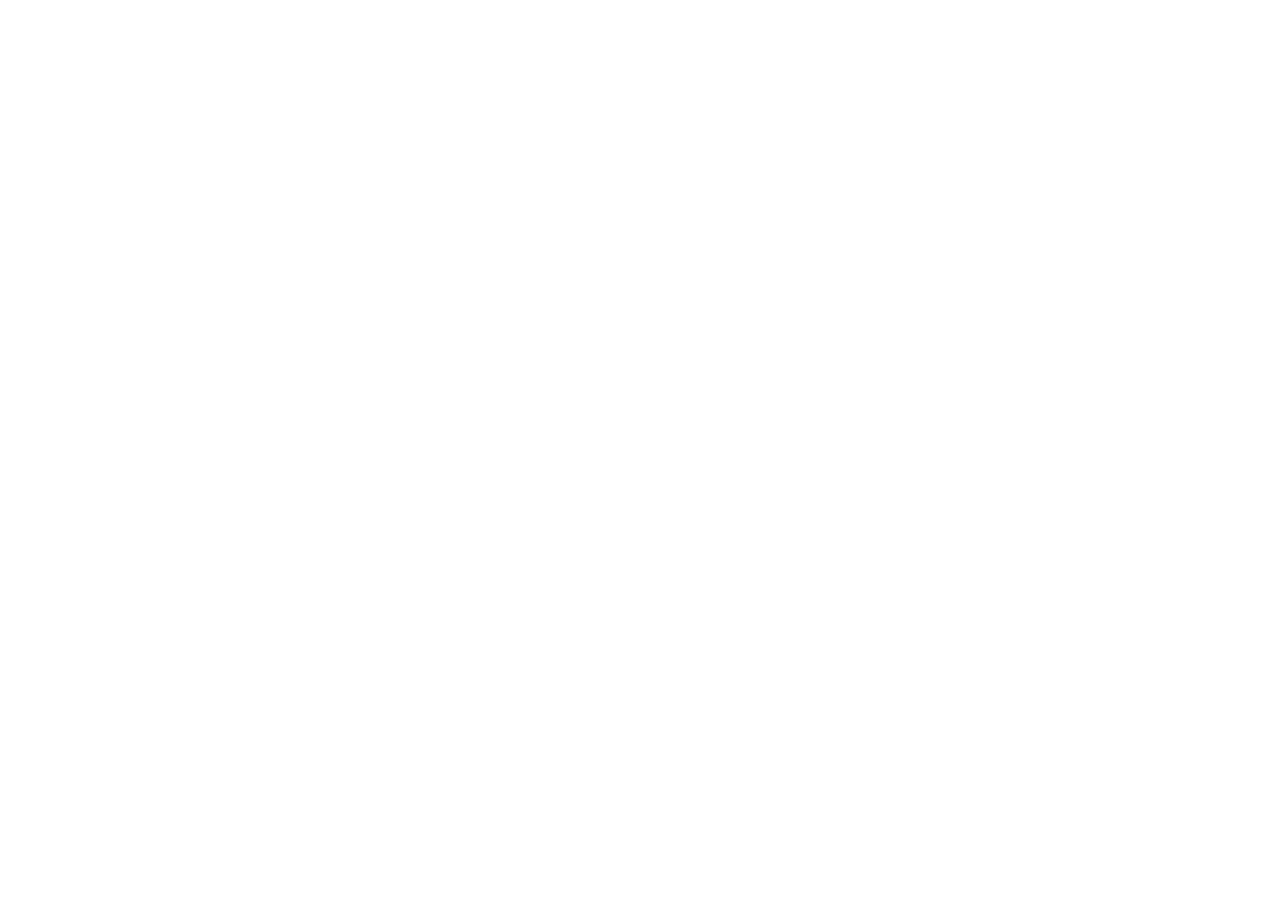
==== index.html @ ec8a2825 "files" ====
<!DOCTYPE html>
<html lang="en">
<head>
    <meta charset="UTF-8">
    <meta http-equiv="X-UA-Compatible" content="IE=edge">
    <meta name="viewport" content="width=device-width, initial-scale=1.0">
    <title>Document</title>
</head>
<body>
    
</body>
</html>
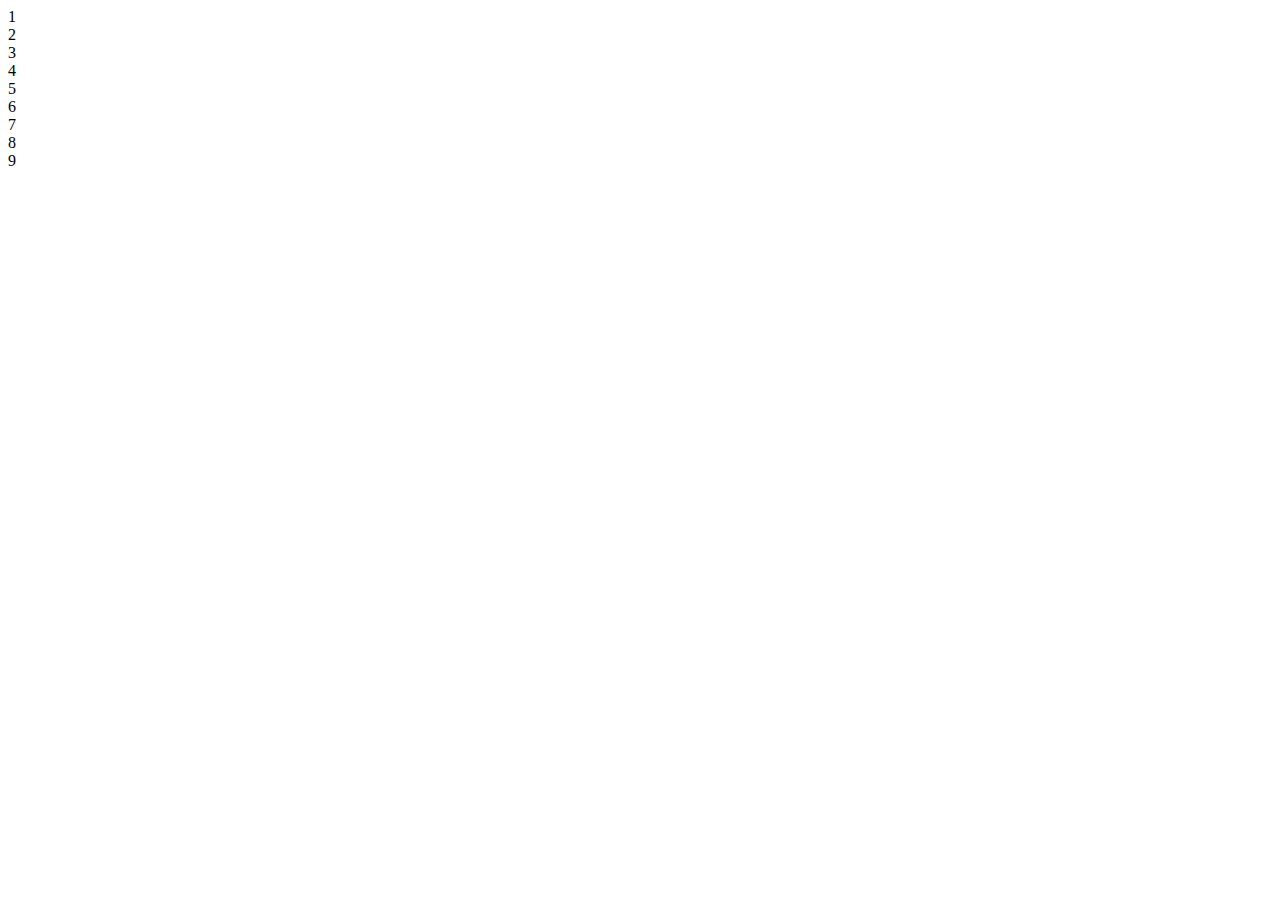
==== commit feb9ceac: "tutorial repo" ====
--- a/index.html
+++ b/index.html
@@ -7,6 +7,15 @@
     <title>Document</title>
 </head>
 <body>
-    
+    <div>1</div>
+    <div>2</div>
+    <div>3</div>
+    <div>4</div>
+    <div>5</div>
+    <div>6</div>
+    <div>7</div>
+    <div>8</div>
+    <div>9</div>
+
 </body>
 </html>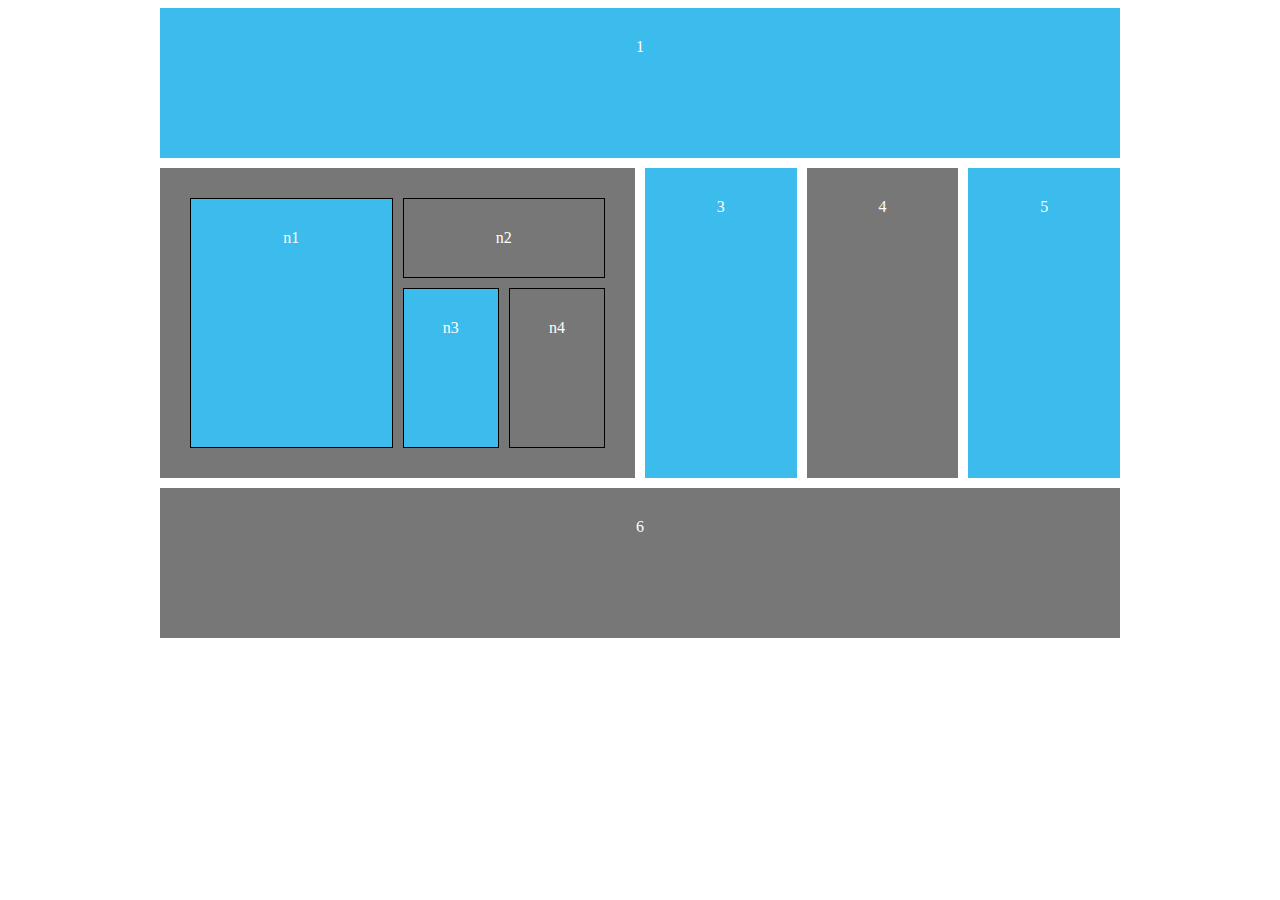
==== commit fd8214f0: "lesson 5" ====
--- a/index.html
+++ b/index.html
@@ -4,18 +4,90 @@
     <meta charset="UTF-8">
     <meta http-equiv="X-UA-Compatible" content="IE=edge">
     <meta name="viewport" content="width=device-width, initial-scale=1.0">
+
     <title>Document</title>
+	<style>
+		body{
+			color: #fff;
+			font-family: 'Nunito Semibold';
+			text-align: center;
+		}
+		#content{
+			display: grid;
+			grid-template-columns: repeat(6, 1fr);
+			grid-template-rows: repeat(4, minmax(150px, auto));
+			grid-gap: 10px;
+			max-width: 960px;
+			margin: 0 auto;
+            
+		}
+		#content div{
+            display: grid;
+            
+			background: #3bbced;
+			padding: 30px;
+		}
+		#content div:nth-child(even){
+			background: #777;
+			padding: 30px;
+		}
+        .one{
+            grid-column:1/7
+        }
+        .two{
+            grid-column: 1/4;
+            grid-row: 2/4;
+        }
+        .two div{
+            border: 1px solid black;
+        }
+        .three,.four,.five{
+            grid-row:2/4;
+        }
+        .six{
+            grid-column:1/7;
+            grid-row-start:4;
+           
+        }
+        .nested{
+            display:grid;
+            grid-template-rows: repeat(4, .5fr);
+            grid-template-columns: repeat(4,.5fr);
+            gap:inherit;
+        }
+        .n1{
+            grid-column: 1/3;
+            grid-row: 1/5;
+        }
+        .n2{
+            grid-column: 3/5;
+            display: grid;
+        }
+        .n3, .n4{
+            grid-row: 2/5;
+        }
+    
+        
+	</style>
 </head>
 <body>
-    <div>1</div>
-    <div>2</div>
-    <div>3</div>
-    <div>4</div>
-    <div>5</div>
-    <div>6</div>
-    <div>7</div>
-    <div>8</div>
-    <div>9</div>
+
+	<div id="content">
+
+        <div class="one">1</div>
+		<div class="two nested">
+            <div class = "n1">n1</div>
+            <div class = "n2">n2</div>
+            <div class = "n3">n3</div>
+            <div class = "n4">n4</div>
+        </div>
+		<div class="three">3</div>
+		<div class="four">4</div>
+		<div class="five">5</div>
+		<div class="six">6</div>
+
+
+	</div>
 
 </body>
 </html>